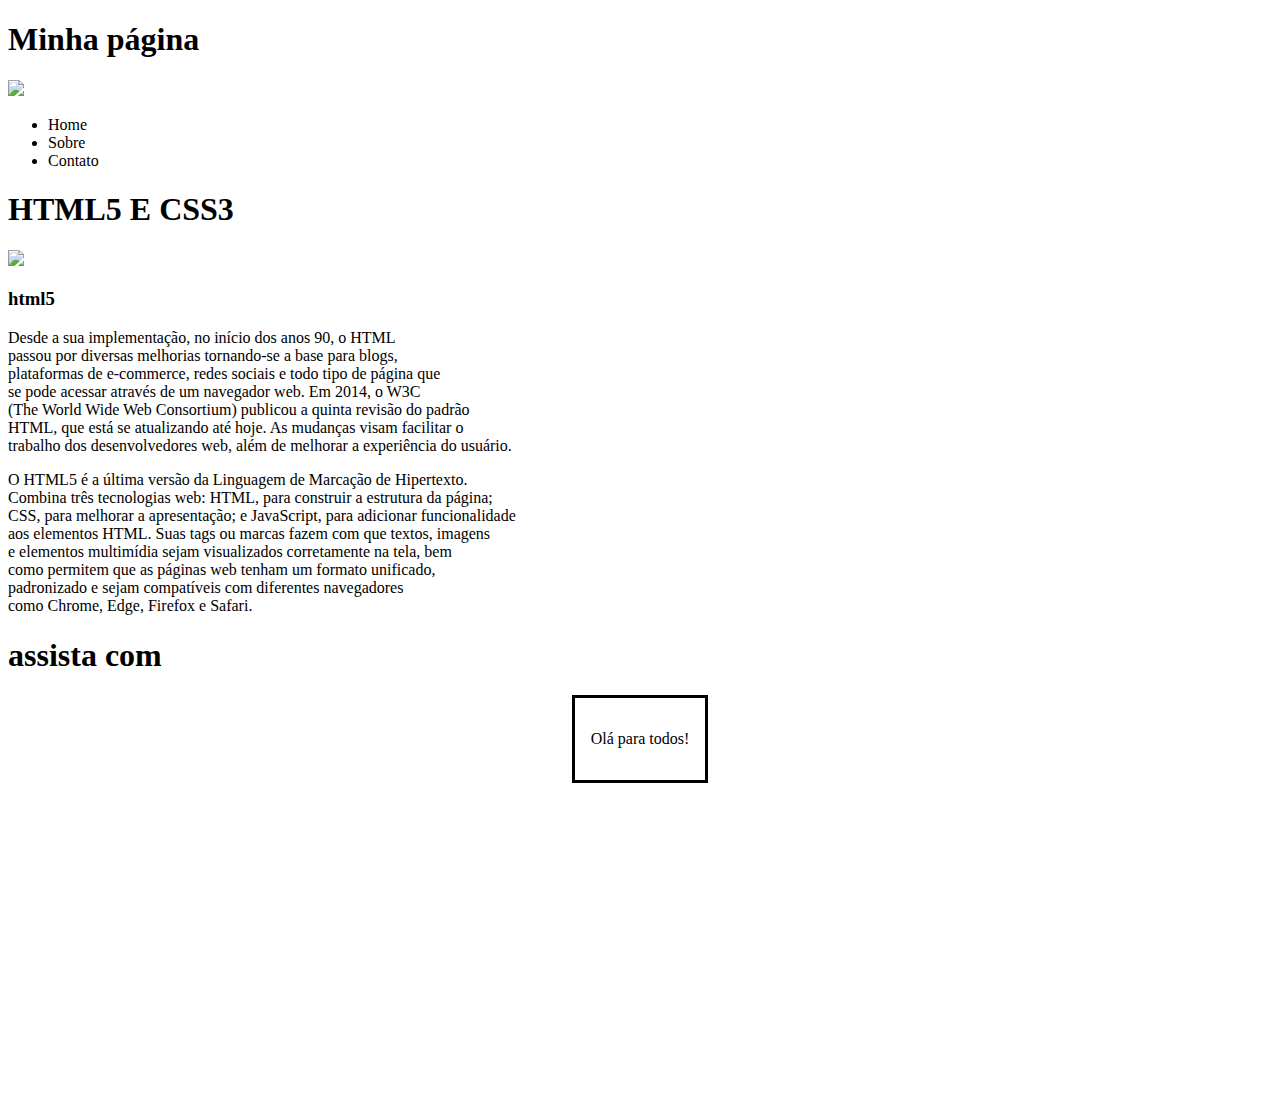
==== teste1.htlm/index.html @ 1783a5e7 "parte4" ====
<!DOCTYPE html>
<html lang="en">
<head>
    <link rel="stylesheet" href="style.css">
    <meta charset="UTF-8">
    <meta name="viewport" content="width=device-width, initial-scale=1.0">
    <title>Document</title>
</head>
<body>

    <header>
        <div class="logo">
          <h1>Minha página</h1>
          <img src="HTML.jpg" width="50"/>
        </div>
        <nav>
          <ul>
            <li>Home</li>
            <li>Sobre</li>
            <li>Contato</li>
          </ul>
        </nav>
      </header>







    <div class="1">
        <h1>HTML5 E CSS3</h1>

          <div class="geral">
            <img src="HTML.jpg" width="200" class="foto">
       
            <h3>html5</h3>
            <p>Desde a sua implementação, no início dos anos 90, o HTML<br> passou por diversas melhorias tornando-se a base para blogs,<br> plataformas de e-commerce, redes sociais e todo tipo de página que <br>se pode acessar através de um navegador web. Em 2014, o W3C <br>(The World Wide Web Consortium) publicou a quinta revisão do padrão <br> HTML, que está se atualizando até hoje. As mudanças visam facilitar o <br>trabalho dos desenvolvedores web, além de melhorar a experiência do usuário.</p>

            <p>O HTML5 é a última versão da Linguagem de Marcação de Hipertexto.<br> Combina três tecnologias web: HTML, para construir a estrutura da página;<br> CSS, para melhorar a apresentação; e JavaScript, para adicionar funcionalidade<br> aos elementos HTML. Suas tags ou marcas fazem com que textos, imagens<br> e elementos multimídia sejam visualizados corretamente na tela, bem <br>como permitem que as páginas web tenham um formato unificado, <br>padronizado e sejam compatíveis com diferentes navegadores<br>como Chrome, Edge, Firefox e Safari.</p>

            
        

          </div> <!--fim da div geral-->

        <div class="2">
            <h1>assista com</h1>

              <dialog open>
                <p>Olá para todos!</p>
              </dialog>


        
        </div><!--fim da div 2-->

        <div class="videos">
            <iframe width="500" height="200" src="https://www.youtube.com/embed/mzPxo7Y6JyA" title="What is HTML5?" frameborder="0" allow="accelerometer; autoplay; clipboard-write; encrypted-media; gyroscope; picture-in-picture; web-share" allowfullscreen></iframe>

            <iframe width="500" height="200" src="https://www.youtube.com/embed/ZfNXhIptMko" title="Semântica em elementos HTML5 - Curso de HTML e CSS - Aula 7" frameborder="0" allow="accelerometer; autoplay; clipboard-write; encrypted-media; gyroscope; picture-in-picture; web-share" allowfullscreen></iframe>

            <iframe width="500" height="200" src="https://www.youtube.com/embed/qdTDp7Wr0DU" title="CSS3: Aprenda como Funciona a Estrutura CSS" frameborder="0" allow="accelerometer; autoplay; clipboard-write; encrypted-media; gyroscope; picture-in-picture; web-share" allowfullscreen></iframe>
            


        </div> <!--fim da div video-->
    </div><!--fim da div 1-->
    
</body>
</html>
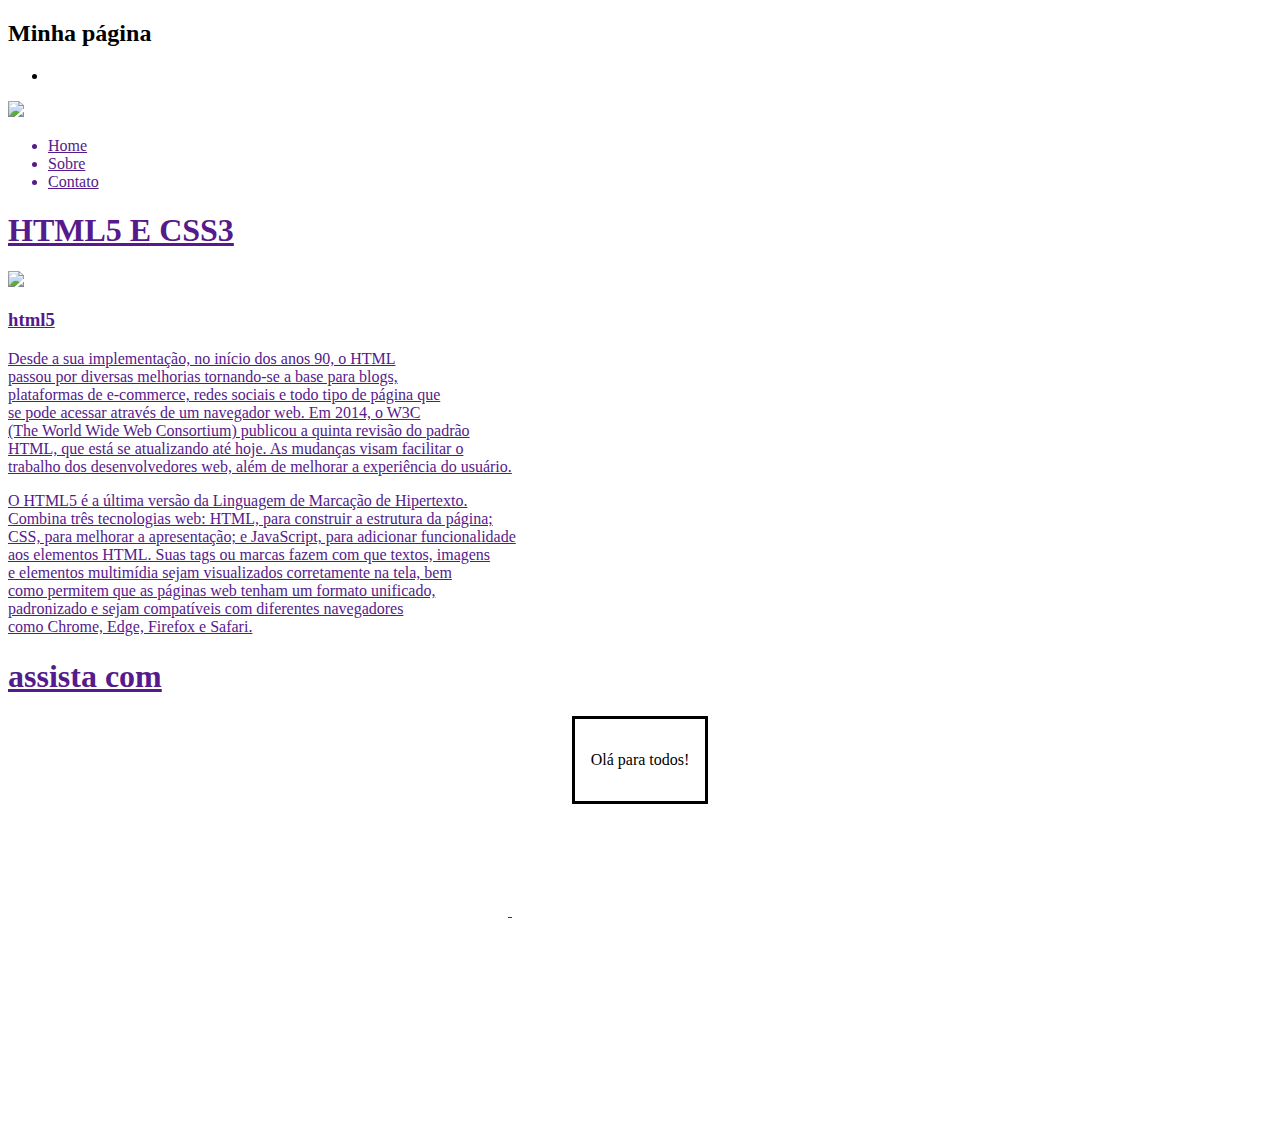
==== commit d48812a2: "p1" ====
--- a/teste1.htlm/index.html
+++ b/teste1.htlm/index.html
@@ -9,10 +9,18 @@
 <body>
 
     <header>
-        <div class="logo">
-          <h1>Minha página</h1>
+        
+          <h2>Minha página</h2>
+          <nav>
+            <ul>
+              <li><a href=""</li>
+            </ul>
+          </nav>
+
+
+
           <img src="HTML.jpg" width="50"/>
-        </div>
+        
         <nav>
           <ul>
             <li>Home</li>
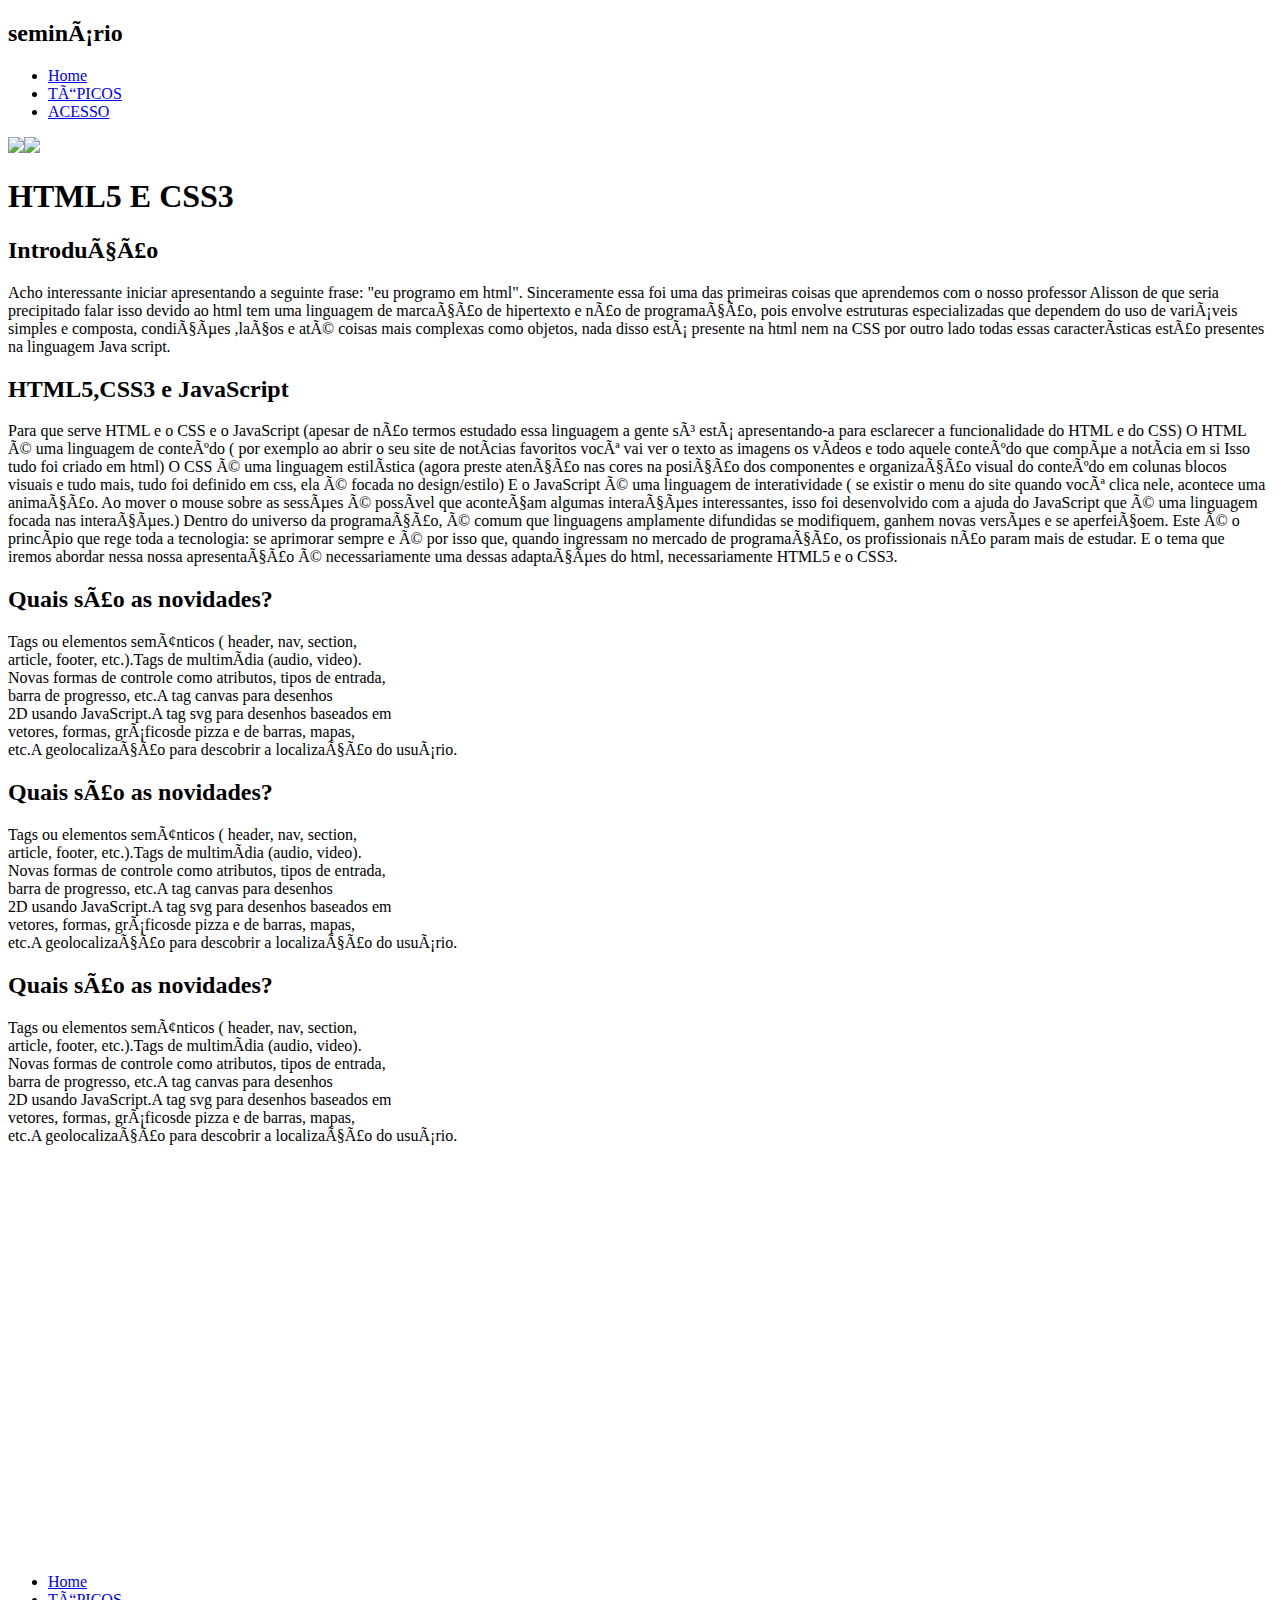
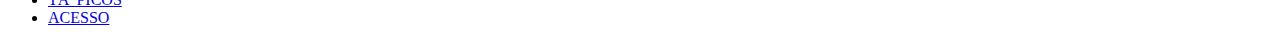
==== commit 15267bbe: "v2" ====
--- a/teste1.htlm/index.html
+++ b/teste1.htlm/index.html
@@ -1,79 +1,125 @@
 <!DOCTYPE html>
 <html lang="en">
 <head>
-    <link rel="stylesheet" href="style.css">
+    <link rel="stylesheet" href="style.css"
     <meta charset="UTF-8">
     <meta name="viewport" content="width=device-width, initial-scale=1.0">
-    <title>Document</title>
+    <title>seminário de alisson</title>
 </head>
 <body>
+    <header><!--cabeçalho-->
+        <h2>seminário</h2>
+        <nav>
+            <ul> 
+                    <li><a href="https://chat.whatsapp.com
+                    /KhdVz9xTVNA5XudrSGX2RU">Home</a></li>
+                    <li><a href="https://chat.whatsapp.com
+                    /KhdVz9xTVNA5XudrSGX2RU">TÓPICOS</a></li>
+                    <li><a href="https://chat.whatsapp.com
+                    /KhdVz9xTVNA5XudrSGX2RU">ACESSO</a></li>
+            
+            </ul>
+            
+            <img src="html5-logo-png-transparent-5.png" width="75" class="foto"><img src="css3-logo-png-transparent.png" width="75" class="foto">
+            
+        </nav>
+    </header>
 
-    <header>
+    <H1>HTML5 E CSS3</H1><!--titulo principal-->
+    <h2>Introdução</h2>
+    <p>
+      Acho interessante iniciar apresentando a seguinte frase: "eu programo em html".
+      Sinceramente essa foi uma das primeiras coisas que aprendemos com o nosso professor Alisson de que seria precipitado falar isso devido ao html tem uma linguagem de marcação de hipertexto e não de programação, pois envolve estruturas especializadas que dependem do uso de variáveis simples e composta, condições ,laços e até coisas mais complexas como objetos, nada disso está presente na html nem na CSS por outro lado todas essas características estão presentes na linguagem Java script. </p>
+
+    <main>
+        <section class="tema1"><!--sequência de tópicos-->
+            <div class="conteudo1">
+             <h2>HTML5,CSS3 e JavaScript</h2>
+             <p>Para que serve HTML e o CSS e o JavaScript (apesar de não termos estudado essa linguagem a gente só está apresentando-a para esclarecer a funcionalidade do HTML e do CSS)
+
+              O HTML é uma linguagem de conteúdo ( por exemplo ao abrir o seu site de notícias favoritos você vai ver o texto as imagens os vídeos e todo aquele conteúdo que compõe a notícia em si Isso tudo foi criado em html)
+              
+              O CSS é uma linguagem estilística (agora preste atenção nas cores na posição dos componentes e organização visual do conteúdo em colunas blocos visuais e tudo mais, tudo foi definido em css, ela é focada no design/estilo)
+              
+              E o JavaScript é uma linguagem de interatividade ( se existir o menu do site quando você clica nele, acontece uma animação. Ao mover o mouse sobre as sessões é possível que aconteçam algumas interações interessantes, isso foi desenvolvido com a ajuda do JavaScript que é uma linguagem focada nas interações.)
+              
+              
+              Dentro do universo da programação, é comum que linguagens amplamente difundidas se modifiquem, ganhem novas versões e se aperfeiçoem. Este é o princípio que rege toda a tecnologia: se aprimorar sempre e é por isso que, quando ingressam no mercado de programação, os profissionais não param mais de estudar. E o tema que iremos abordar nessa nossa apresentação é necessariamente uma dessas adaptações do html, necessariamente HTML5 e o CSS3.</p>
+
+            </div>
+
+            <div class="conteudo2">
+                <h2>Quais são as novidades?</h2>
+                Tags ou elementos semânticos ( header, nav, section, <br>
+                article, footer, etc.).Tags de multimídia (audio, video).<br>
+                Novas formas de controle como atributos, tipos de entrada,<br>
+                barra de progresso, etc.A tag canvas para desenhos<br> 2D
+                usando JavaScript.A tag svg para desenhos baseados em
+                <br> vetores, formas, gráficosde pizza e de barras, mapas,<br>
+                 etc.A geolocalização para descobrir a localização do usuário.
+                
+
+                 
+            </div> 
+            
+            <div class="conteudo2">
+                <h2>Quais são as novidades?</h2>
+                Tags ou elementos semânticos ( header, nav, section, <br>
+                article, footer, etc.).Tags de multimídia (audio, video).<br>
+                Novas formas de controle como atributos, tipos de entrada,<br>
+                barra de progresso, etc.A tag canvas para desenhos<br> 2D
+                usando JavaScript.A tag svg para desenhos baseados em
+                <br> vetores, formas, gráficosde pizza e de barras, mapas,<br>
+                 etc.A geolocalização para descobrir a localização do usuário.
+                
+
+                 
+            </div>
+
+        </section>
+        <section class="tema2">
+            <div class="conteudo2">
+                <h2>Quais são as novidades?</h2>
+                Tags ou elementos semânticos ( header, nav, section, <br>
+                article, footer, etc.).Tags de multimídia (audio, video).<br>
+                Novas formas de controle como atributos, tipos de entrada,<br>
+                barra de progresso, etc.A tag canvas para desenhos<br> 2D
+                usando JavaScript.A tag svg para desenhos baseados em
+                <br> vetores, formas, gráficosde pizza e de barras, mapas,<br>
+                 etc.A geolocalização para descobrir a localização do usuário.
+
+                 
+            </div>   
+            </div>
+
+        </section>
         
-          <h2>Minha página</h2>
-          <nav>
-            <ul>
-              <li><a href=""</li>
-            </ul>
-          </nav>
+    </main>
+    <div class="video1">
+        <iframe width="400" height="200" src="https://www.youtube.com/embed/IHMOu_KEW-0" title="Escreva HTML como um profissional | HTML semântico na prática #html #html5" frameborder="0" allow="accelerometer; autoplay; clipboard-write; encrypted-media; gyroscope; picture-in-picture; web-share" allowfullscreen></iframe>
 
 
+    </div>
+    <div class="video2">
+        <iframe width="400" height="200" src="https://www.youtube.com/embed/qdTDp7Wr0DU" title="CSS3: Aprenda como Funciona a Estrutura CSS" frameborder="0" allow="accelerometer; autoplay; clipboard-write; encrypted-media; gyroscope; picture-in-picture; web-share" allowfullscreen></iframe>
 
-          <img src="HTML.jpg" width="50"/>
+    </div>
+
+   <footer>
+    <h2></h2>
+    <nav>
+        <ul> 
+                <li><a href="https://chat.whatsapp.com
+                /KhdVz9xTVNA5XudrSGX2RU">Home</a></li>
+                <li><a href="https://chat.whatsapp.com
+                /KhdVz9xTVNA5XudrSGX2RU">TÓPICOS</a></li>
+                <li><a href="https://chat.whatsapp.com
+                /KhdVz9xTVNA5XudrSGX2RU">ACESSO</a></li>
         
-        <nav>
-          <ul>
-            <li>Home</li>
-            <li>Sobre</li>
-            <li>Contato</li>
-          </ul>
-        </nav>
-      </header>
+        </ul>
+    </nav>
+   </footer> 
+    
 
-
-
-
-
-
-
-    <div class="1">
-        <h1>HTML5 E CSS3</h1>
-
-          <div class="geral">
-            <img src="HTML.jpg" width="200" class="foto">
-       
-            <h3>html5</h3>
-            <p>Desde a sua implementação, no início dos anos 90, o HTML<br> passou por diversas melhorias tornando-se a base para blogs,<br> plataformas de e-commerce, redes sociais e todo tipo de página que <br>se pode acessar através de um navegador web. Em 2014, o W3C <br>(The World Wide Web Consortium) publicou a quinta revisão do padrão <br> HTML, que está se atualizando até hoje. As mudanças visam facilitar o <br>trabalho dos desenvolvedores web, além de melhorar a experiência do usuário.</p>
-
-            <p>O HTML5 é a última versão da Linguagem de Marcação de Hipertexto.<br> Combina três tecnologias web: HTML, para construir a estrutura da página;<br> CSS, para melhorar a apresentação; e JavaScript, para adicionar funcionalidade<br> aos elementos HTML. Suas tags ou marcas fazem com que textos, imagens<br> e elementos multimídia sejam visualizados corretamente na tela, bem <br>como permitem que as páginas web tenham um formato unificado, <br>padronizado e sejam compatíveis com diferentes navegadores<br>como Chrome, Edge, Firefox e Safari.</p>
-
-            
-        
-
-          </div> <!--fim da div geral-->
-
-        <div class="2">
-            <h1>assista com</h1>
-
-              <dialog open>
-                <p>Olá para todos!</p>
-              </dialog>
-
-
-        
-        </div><!--fim da div 2-->
-
-        <div class="videos">
-            <iframe width="500" height="200" src="https://www.youtube.com/embed/mzPxo7Y6JyA" title="What is HTML5?" frameborder="0" allow="accelerometer; autoplay; clipboard-write; encrypted-media; gyroscope; picture-in-picture; web-share" allowfullscreen></iframe>
-
-            <iframe width="500" height="200" src="https://www.youtube.com/embed/ZfNXhIptMko" title="Semântica em elementos HTML5 - Curso de HTML e CSS - Aula 7" frameborder="0" allow="accelerometer; autoplay; clipboard-write; encrypted-media; gyroscope; picture-in-picture; web-share" allowfullscreen></iframe>
-
-            <iframe width="500" height="200" src="https://www.youtube.com/embed/qdTDp7Wr0DU" title="CSS3: Aprenda como Funciona a Estrutura CSS" frameborder="0" allow="accelerometer; autoplay; clipboard-write; encrypted-media; gyroscope; picture-in-picture; web-share" allowfullscreen></iframe>
-            
-
-
-        </div> <!--fim da div video-->
-    </div><!--fim da div 1-->
-    
 </body>
-</html>
+</html>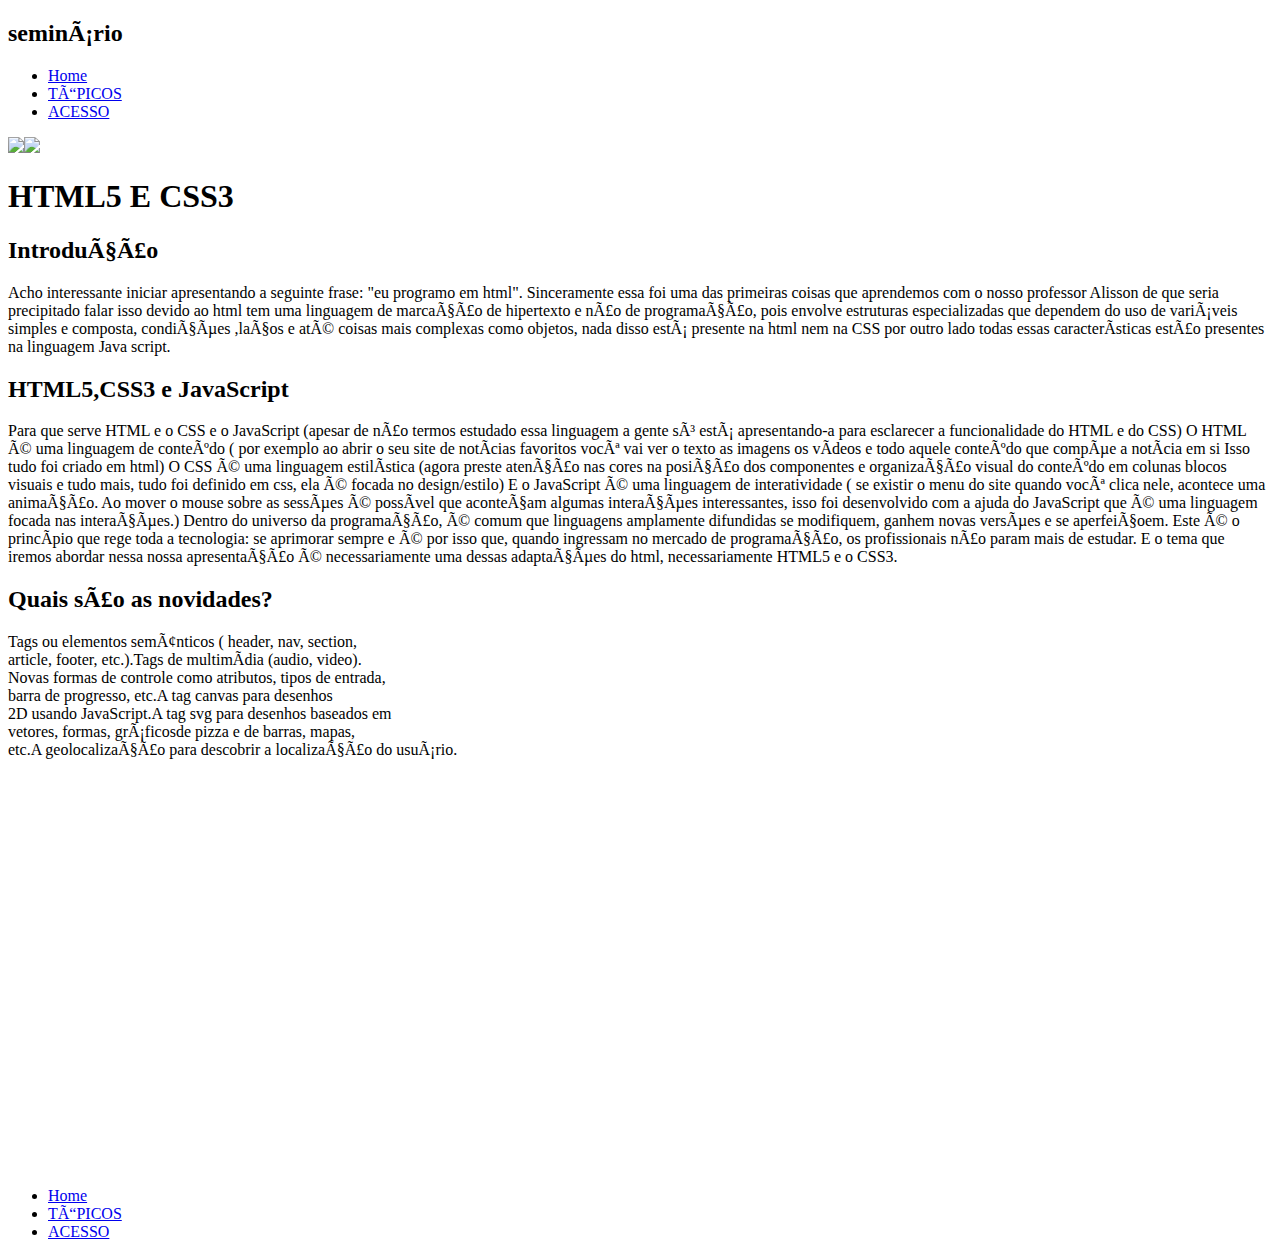
==== commit 62c94a5b: "A9" ====
--- a/teste1.htlm/index.html
+++ b/teste1.htlm/index.html
@@ -62,34 +62,10 @@
                  
             </div> 
             
-            <div class="conteudo2">
-                <h2>Quais são as novidades?</h2>
-                Tags ou elementos semânticos ( header, nav, section, <br>
-                article, footer, etc.).Tags de multimídia (audio, video).<br>
-                Novas formas de controle como atributos, tipos de entrada,<br>
-                barra de progresso, etc.A tag canvas para desenhos<br> 2D
-                usando JavaScript.A tag svg para desenhos baseados em
-                <br> vetores, formas, gráficosde pizza e de barras, mapas,<br>
-                 etc.A geolocalização para descobrir a localização do usuário.
-                
-
-                 
-            </div>
+           
 
         </section>
-        <section class="tema2">
-            <div class="conteudo2">
-                <h2>Quais são as novidades?</h2>
-                Tags ou elementos semânticos ( header, nav, section, <br>
-                article, footer, etc.).Tags de multimídia (audio, video).<br>
-                Novas formas de controle como atributos, tipos de entrada,<br>
-                barra de progresso, etc.A tag canvas para desenhos<br> 2D
-                usando JavaScript.A tag svg para desenhos baseados em
-                <br> vetores, formas, gráficosde pizza e de barras, mapas,<br>
-                 etc.A geolocalização para descobrir a localização do usuário.
-
-                 
-            </div>   
+          
             </div>
 
         </section>
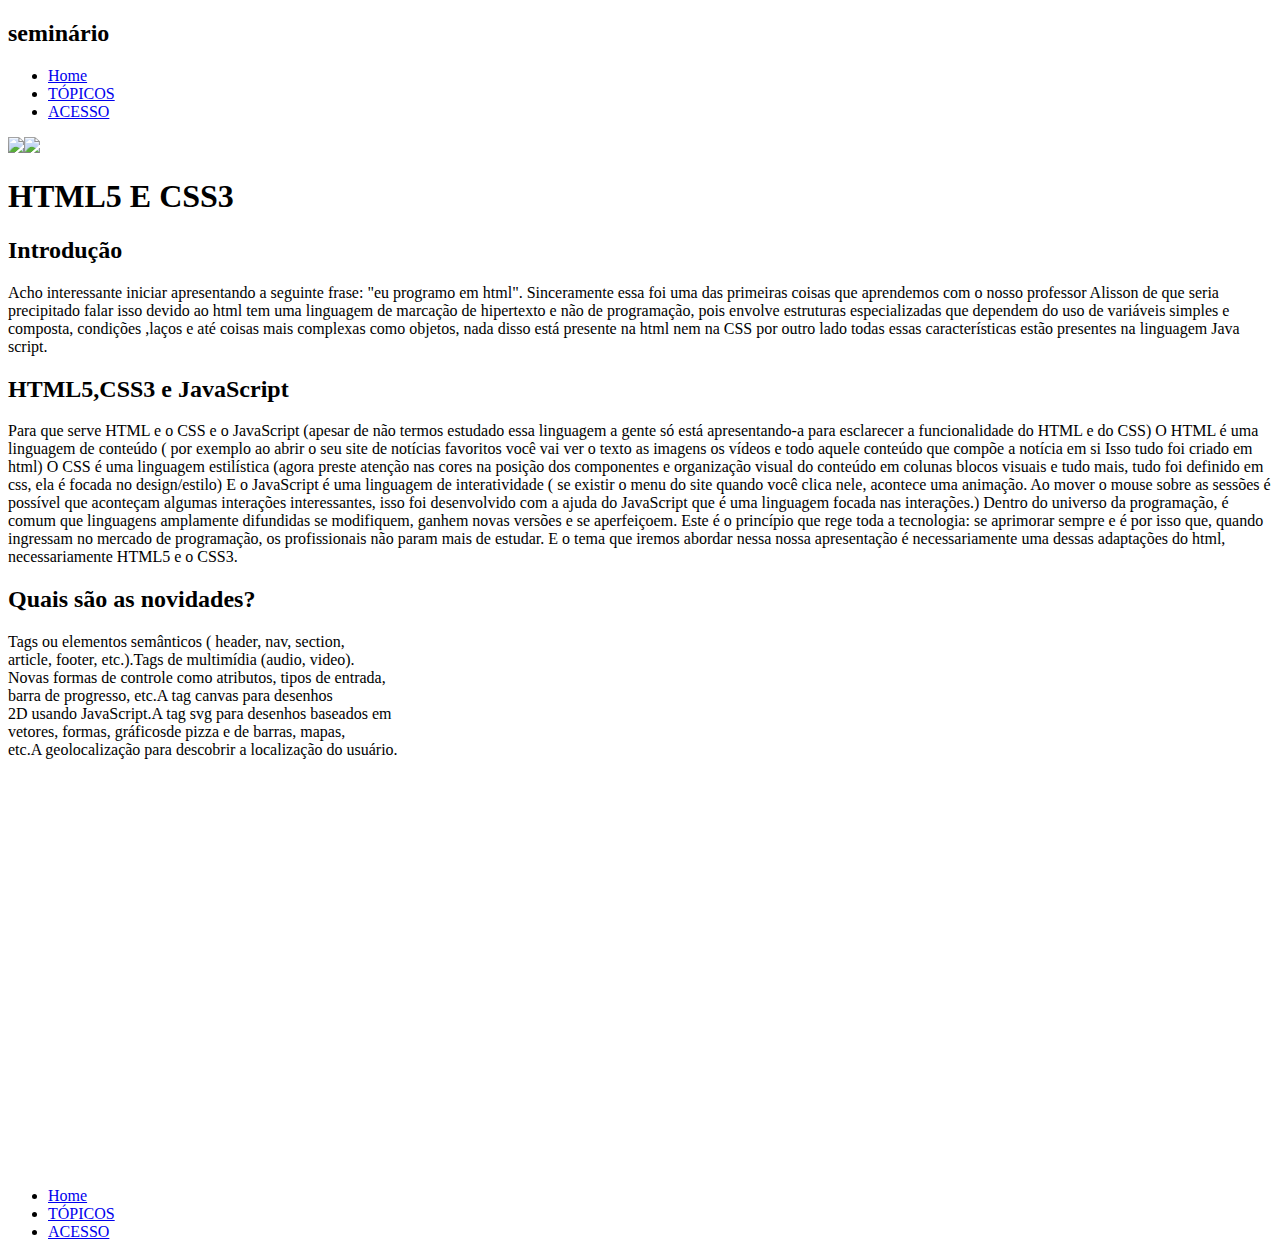
==== commit 4f673e3a: "a9" ====
--- a/teste1.htlm/index.html
+++ b/teste1.htlm/index.html
@@ -1,7 +1,7 @@
 <!DOCTYPE html>
 <html lang="en">
 <head>
-    <link rel="stylesheet" href="style.css"
+    <link rel="stylesheet" href="style.css">
     <meta charset="UTF-8">
     <meta name="viewport" content="width=device-width, initial-scale=1.0">
     <title>seminário de alisson</title>
